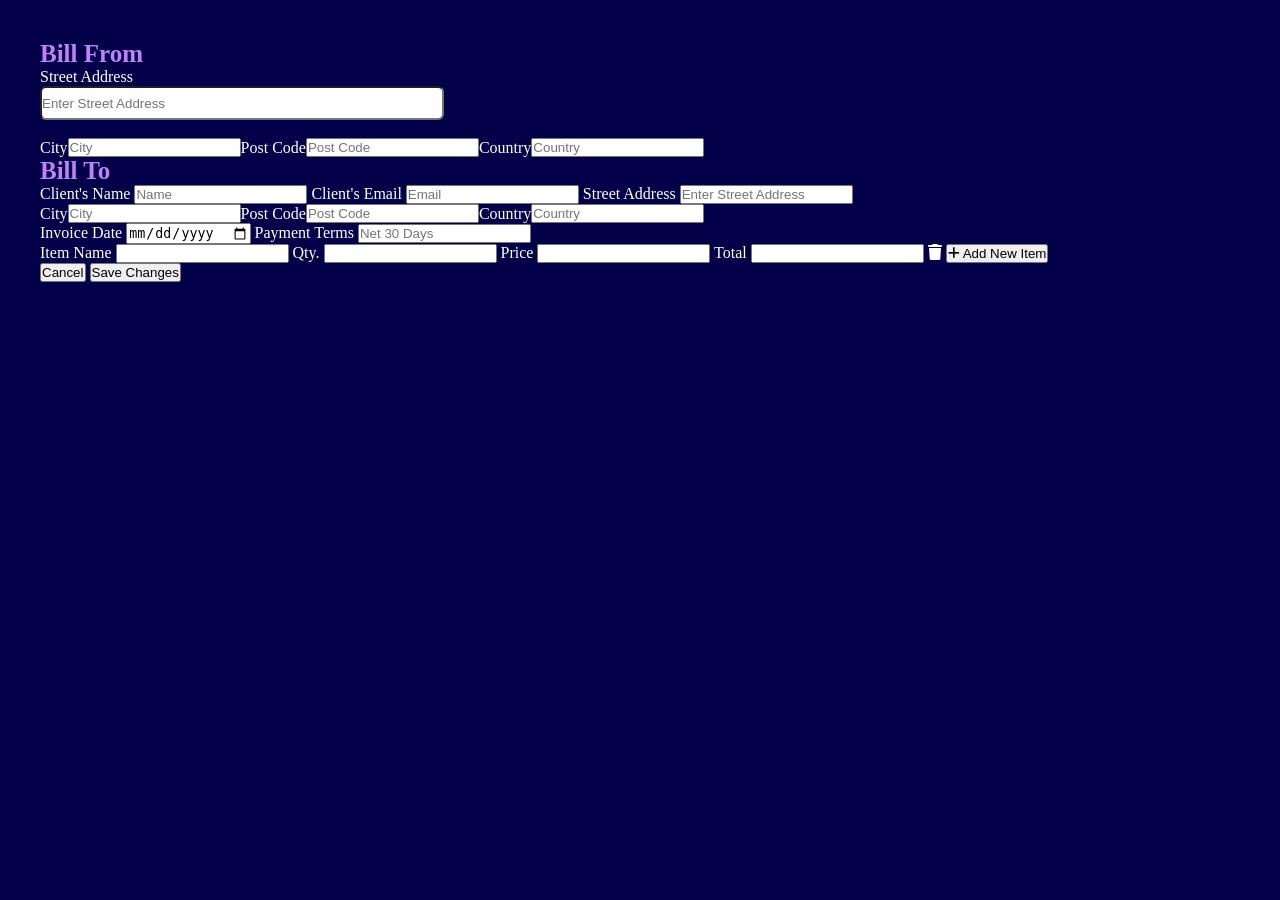
==== index.html @ f3bd373a "Update" ====
<!DOCTYPE html>
<html lang="en">
<head>
    <meta charset="UTF-8">
    <meta name="viewport" content="width=device-width, initial-scale=1.0">
    <title>Invoice App</title>
    <link rel="stylesheet" href="https://cdnjs.cloudflare.com/ajax/libs/font-awesome/6.5.0/css/all.min.css">
    <link rel="stylesheet" href="style.css">
</head>
<body>
    <form class="input-form">
        <p>Bill From</p>
        <!-- <p>Street Address</p> -->
        Street Address
        <br>
        <input id="street" type="text" placeholder="Enter Street Address">
        <br>
        <br>
        <div class="city">
            City
            <input type="text" placeholder="City">
            Post Code
            <input type="text" placeholder="Post Code">
            Country
            <input type="text" placeholder="Country">
        </div>
        <p>Bill To</p>
        Client's Name
        <input type="text" placeholder="Name">
        Client's Email
        <input type="text" placeholder="Email">
        Street Address 
        <input type="text" placeholder="Enter Street Address">
        <div class="city">
            City 
            <input type="text" placeholder="City">
            Post Code
            <input type="text" placeholder="Post Code">
            Country
            <input type="text" placeholder="Country">
        </div>
        <div class="invoiceDate">
            Invoice Date
            <input type="date" >
            Payment Terms
            <input type="text" placeholder="Net 30 Days">
        </div>
        <div class="itemList">
            Item Name
            <input type="text">
            Qty.
            <input type="number">
            Price
            <input type="number">
            Total
            <input type="number">
            <i class="fa-solid fa-trash"></i>
            <button class="btn"><i class="fa-solid fa-plus"></i> Add New Item</button>
        </div>
        <div class="submit">
            <button>Cancel</button>
            <button>Save Changes</button>
        </div>
    </form>
</body>
</html>
---- style.css ----
*{
    margin: 0px;
    padding: 0px;
}
body{
    background-color:#010048;
    color: white;
}
.city{
    display: flex;
    align-items: center;
    
}
form{
    padding: 40px;
}
form p{
    color: rgb(191, 130, 247);
    font-weight: 600;
    font-size: 25px;
}
#street{
    height: 30px;
    width: 400px;
    border-radius: 6px;

}
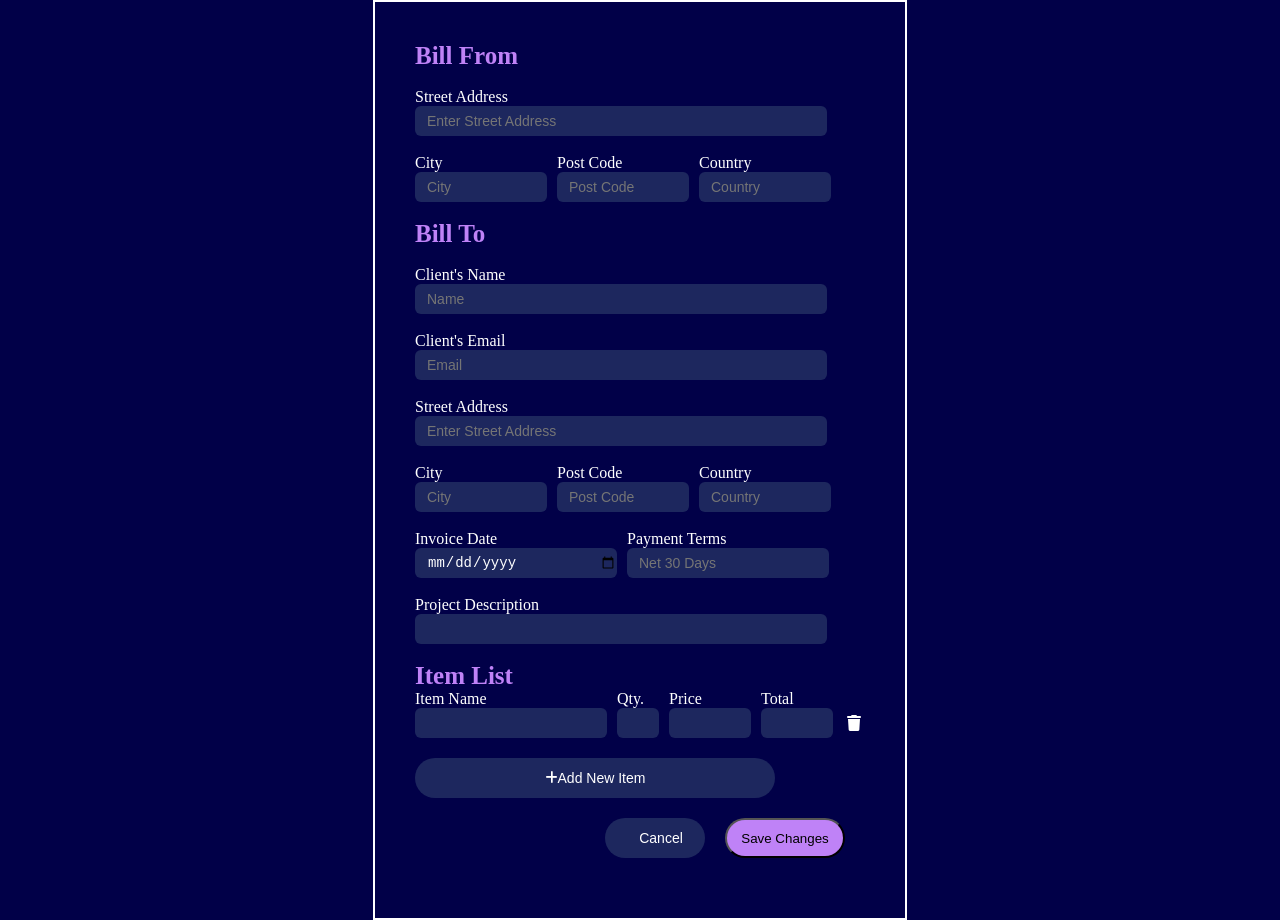
==== commit 9502e74d: "Update 2" ====
--- a/index.html
+++ b/index.html
@@ -1,5 +1,6 @@
 <!DOCTYPE html>
 <html lang="en">
+
 <head>
     <meta charset="UTF-8">
     <meta name="viewport" content="width=device-width, initial-scale=1.0">
@@ -7,9 +8,11 @@
     <link rel="stylesheet" href="https://cdnjs.cloudflare.com/ajax/libs/font-awesome/6.5.0/css/all.min.css">
     <link rel="stylesheet" href="style.css">
 </head>
+
 <body>
     <form class="input-form">
         <p>Bill From</p>
+        <br>
         <!-- <p>Street Address</p> -->
         Street Address
         <br>
@@ -17,50 +20,98 @@
         <br>
         <br>
         <div class="city">
-            City
-            <input type="text" placeholder="City">
-            Post Code
-            <input type="text" placeholder="Post Code">
-            Country
-            <input type="text" placeholder="Country">
+            <div class="box">
+                City
+                <input type="text" id="ct1" placeholder="City">
+            </div>
+            <div class="box">
+                Post Code
+                <input type="text" id="ct1" placeholder="Post Code">
+            </div>
+            <div class="box">
+                Country
+                <input type="text" id="ct1" placeholder="Country">
+            </div>
         </div>
+        <br>
         <p>Bill To</p>
-        Client's Name
-        <input type="text" placeholder="Name">
-        Client's Email
-        <input type="text" placeholder="Email">
-        Street Address 
-        <input type="text" placeholder="Enter Street Address">
+        <br>
+        <div class="name">
+            Client's Name
+            <input type="text" id="street" placeholder="Name">
+        </div>
+        <br>
+        <div class="name">
+            Client's Email
+            <input type="text" id="street" placeholder="Email">
+        </div>
+        <br>
+        <div class="name">
+            Street Address
+            <input type="text" id="street" placeholder="Enter Street Address">
+        </div>
+        <br>
         <div class="city">
-            City 
-            <input type="text" placeholder="City">
-            Post Code
-            <input type="text" placeholder="Post Code">
-            Country
-            <input type="text" placeholder="Country">
+            <div class="box">
+                City
+                <input type="text" id="ct1" placeholder="City">
+            </div>
+            <div class="box">
+                Post Code
+                <input type="text" id="ct1" placeholder="Post Code">
+            </div>
+            <div class="box">
+                Country
+                <input type="text" id="ct1" placeholder="Country">
+            </div>
         </div>
+        <br>
         <div class="invoiceDate">
-            Invoice Date
-            <input type="date" >
-            Payment Terms
-            <input type="text" placeholder="Net 30 Days">
+            <div class="date">
+                Invoice Date
+                <input type="date" id="ct2">
+            </div>
+            <div class="date">
+                Payment Terms
+                <input type="text" id="ct2" placeholder="Net 30 Days">
+            </div>
+
         </div>
+        <br>
+        <div class="des">
+            Project Description
+            <input type="text" id="street">
+        </div>
+        <br>
+        <p>Item List</p>
         <div class="itemList">
-            Item Name
-            <input type="text">
-            Qty.
-            <input type="number">
-            Price
-            <input type="number">
-            Total
-            <input type="number">
-            <i class="fa-solid fa-trash"></i>
-            <button class="btn"><i class="fa-solid fa-plus"></i> Add New Item</button>
+            <div class="itemName">
+                Item Name
+                <input type="text" id="item">
+            </div>
+            <div class="itemName">
+                Qty.
+                <input type="number" id="qty">
+            </div>
+            <div class="itemName">
+                Price
+                <input type="number" id="price">
+            </div>
+            <div class="itemName">
+                Total
+                <input type="number" id="total">
+            </div>
+            <div class="trash">
+                 <i class="fa-solid fa-trash"></i>
+            </div>
+           
         </div>
+         <button class="btn"><i class="fa-solid fa-plus"></i> Add New Item</button>
         <div class="submit">
-            <button>Cancel</button>
-            <button>Save Changes</button>
+            <button class="cancel">Cancel</button>
+            <button class="save">Save Changes</button>
         </div>
     </form>
 </body>
+
 </html>
--- a/style.css
+++ b/style.css
@@ -5,14 +5,21 @@
 body{
     background-color:#010048;
     color: white;
-}
-.city{
     display: flex;
     align-items: center;
-    
+    justify-content: center;
 }
+
+
 form{
     padding: 40px;
+    border: 2px solid white;
+    width: 50vh;
+    background-color:#010048;
+    /* display: flex;
+    align-items: center;
+    justify-content: center;
+    flex-direction: column; */
 }
 form p{
     color: rgb(191, 130, 247);
@@ -23,5 +30,160 @@
     height: 30px;
     width: 400px;
     border-radius: 6px;
+    background-color: #1d275e;
+    border: none;                
+    border-radius: 6px;         
+    padding-left: 12px;         
+    color: white;              
+    font-size: 14px;
 
+}
+.city{
+    display: flex;
+    align-items: center;
+    gap: 10px;
+    
+}
+.box{
+    display: flex;
+    align-items:start;
+    flex-direction: column;
+}
+#ct1{
+    height: 30px;
+    width: 120px;
+    background-color: #1d275e;
+    border: none;                
+    border-radius: 6px;         
+    padding-left: 12px;         
+    color: white;              
+    font-size: 14px;
+}
+.name{
+    display: flex;
+    align-items: start;
+    flex-direction: column;
+}
+.invoiceDate{
+    display: flex;
+    align-items: center;
+    gap: 10px;
+}
+.date{
+    display: flex;
+    align-items:start;
+    flex-direction: column;
+    
+}
+#ct2{
+    height: 30px;
+    width: 190px;
+    background-color: #1d275e;
+    border: none;                
+    border-radius: 6px;         
+    padding-left: 12px;         
+    color: white;              
+    font-size: 14px;
+}
+.des{
+    display: flex;
+    align-items: start;
+    flex-direction: column;
+}
+.itemList{
+    display: flex;
+    align-items: flex-end;
+    /* flex-direction: column; */
+    gap: 10px;
+}
+.itemName{
+    display: flex;
+    align-items:start;
+    flex-direction: column;
+    
+}
+#item{
+    height: 30px;
+    width: 180px;
+    background-color: #1d275e;
+    border: none;                
+    border-radius: 6px;         
+    padding-left: 12px;         
+    color: white;              
+    font-size: 14px;
+}
+#qty{
+    height: 30px;
+    width: 30px;
+    background-color: #1d275e;
+    border: none;                
+    border-radius: 6px;         
+    padding-left: 12px;         
+    color: white;              
+    font-size: 14px;
+}
+#price{
+    height: 30px;
+    width: 70px;
+    background-color: #1d275e;
+    border: none;                
+    border-radius: 6px;         
+    padding-left: 12px;         
+    color: white;              
+    font-size: 14px;
+}
+#total{
+    height: 30px;
+    width: 60px;
+    background-color: #1d275e;
+    border: none;                
+    border-radius: 6px;         
+    padding-left: 12px;         
+    color: white;              
+    font-size: 14px;
+}
+.trash{
+    display: flex;
+    align-items: center;
+    height: 30px;
+    width: 30px;
+    justify-content: center;
+    /* border: 2px solid white; */
+    flex-direction: row;
+}
+.btn{
+    height: 40px;
+    width: 40vh;
+    border-radius: 50px;
+    margin-top: 20px;
+    display: flex;
+    align-items: center;
+    justify-content: center;
+    background-color: #1d275e;
+    border: none;                         
+    color: white;              
+    font-size: 14px;
+}
+.submit{
+    display: flex;
+    align-items: center;
+    justify-content:end ;
+    padding: 20px;
+    gap: 20px;
+}
+.cancel{
+    height: 40px;
+    width: 100px;
+    border-radius:30px ;
+    background-color: #1d275e;
+    border: none;                         
+    padding-left: 12px;         
+    color: white;              
+    font-size: 14px;
+}
+.save{
+    height: 40px;
+    width: 120px;
+    border-radius:30px ;
+    background-color: rgb(191, 130, 247);
 }
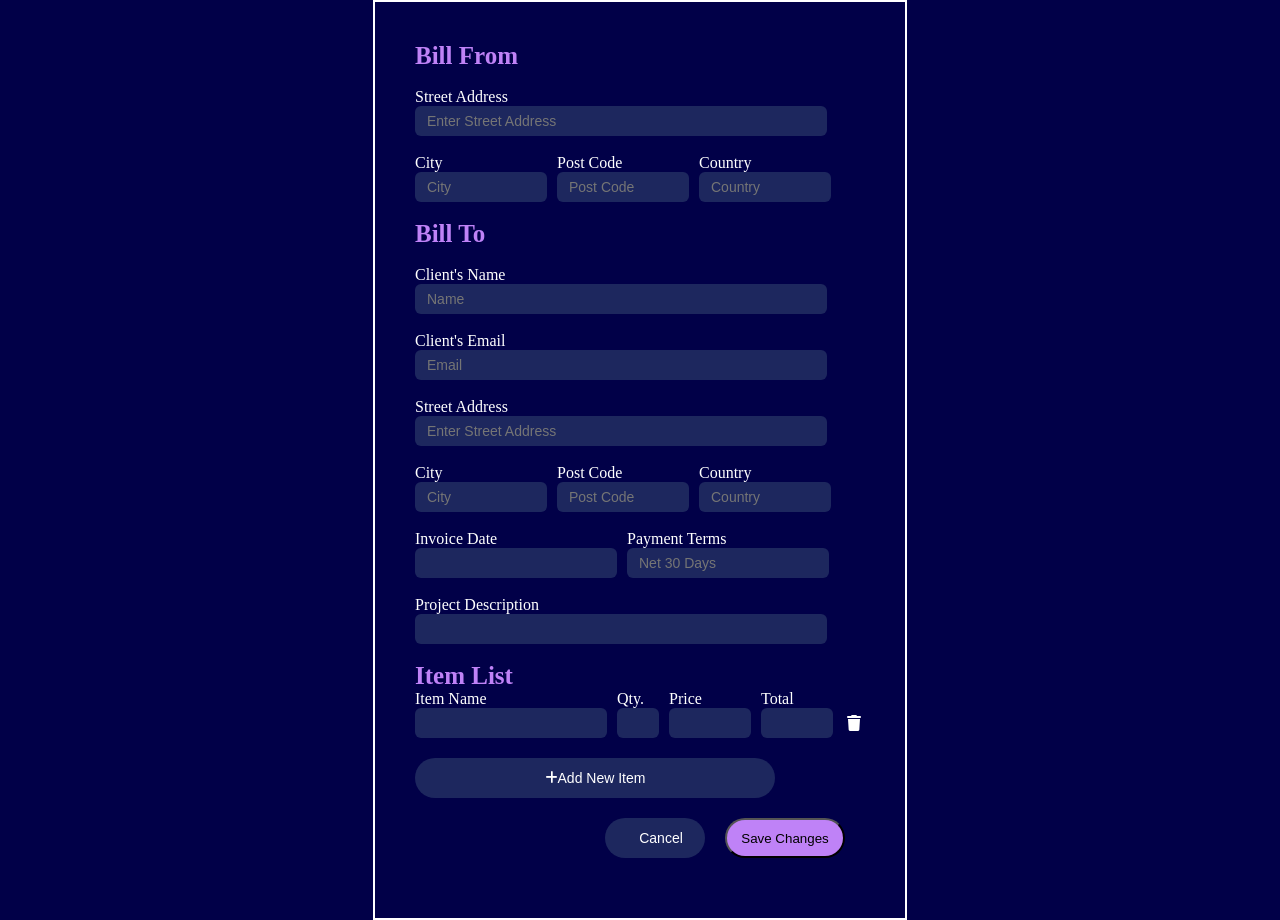
==== commit 7caa47cd: "Update4" ====
--- a/index.html
+++ b/index.html
@@ -16,102 +16,107 @@
         <!-- <p>Street Address</p> -->
         Street Address
         <br>
-        <input id="street" type="text" placeholder="Enter Street Address">
+        <input name="street" id="street" type="text" placeholder="Enter Street Address">
         <br>
         <br>
         <div class="city">
             <div class="box">
                 City
-                <input type="text" id="ct1" placeholder="City">
+                <input name="ct1" type="text" id="ct1" placeholder="City">
             </div>
             <div class="box">
                 Post Code
-                <input type="text" id="ct1" placeholder="Post Code">
+                <input  name="ct1" type="text" id="ct1" placeholder="Post Code">
             </div>
             <div class="box">
                 Country
-                <input type="text" id="ct1" placeholder="Country">
+                <input  name="ct1" type="text" id="ct1" placeholder="Country">
             </div>
         </div>
         <br>
-        <p>Bill To</p>
-        <br>
-        <div class="name">
-            Client's Name
-            <input type="text" id="street" placeholder="Name">
+        <div class="details">
+            <p>Bill To</p>
+            <br>
+            <div class="name">
+                Client's Name
+                <input name="street" type="text" id="street" placeholder="Name">
+            </div>
+            <br>
+            <div class="name">
+                Client's Email
+                <input name="street" type="text" id="street" placeholder="Email">
+            </div>
+            <br>
+            <div class="name">
+                Street Address
+                <input name="street" type="text" id="street" placeholder="Enter Street Address">
+            </div>
+            <br>
+            <div class="city">
+                <div class="box">
+                    City
+                    <input name= "ct1" type="text" id="ct1" placeholder="City">
+                </div>
+                <div class="box">
+                    Post Code
+                    <input name="ct1" type="text" id="ct1" placeholder="Post Code">
+                </div>
+                <div class="box">
+                    Country
+                    <input name="ct1" type="text" id="ct1" placeholder="Country">
+                </div>
+            </div>
+            <br>
         </div>
-        <br>
-        <div class="name">
-            Client's Email
-            <input type="text" id="street" placeholder="Email">
-        </div>
-        <br>
-        <div class="name">
-            Street Address
-            <input type="text" id="street" placeholder="Enter Street Address">
-        </div>
-        <br>
-        <div class="city">
-            <div class="box">
-                City
-                <input type="text" id="ct1" placeholder="City">
-            </div>
-            <div class="box">
-                Post Code
-                <input type="text" id="ct1" placeholder="Post Code">
-            </div>
-            <div class="box">
-                Country
-                <input type="text" id="ct1" placeholder="Country">
-            </div>
-        </div>
-        <br>
         <div class="invoiceDate">
             <div class="date">
                 Invoice Date
-                <input type="date" id="ct2">
+                <input name="ct2 type="date" id="ct2">
             </div>
             <div class="date">
                 Payment Terms
-                <input type="text" id="ct2" placeholder="Net 30 Days">
+                <input name="ct2" type="text" id="ct2" placeholder="Net 30 Days">
             </div>
 
         </div>
         <br>
         <div class="des">
             Project Description
-            <input type="text" id="street">
+            <input name="street type="text" id="street">
         </div>
         <br>
         <p>Item List</p>
         <div class="itemList">
             <div class="itemName">
                 Item Name
-                <input type="text" id="item">
+                <input name="item" type="text" id="item">
             </div>
             <div class="itemName">
                 Qty.
-                <input type="number" id="qty">
+                <input name="qty" type="number" id="qty">
             </div>
             <div class="itemName">
                 Price
-                <input type="number" id="price">
+                <input name="price" type="number" id="price">
             </div>
             <div class="itemName">
                 Total
-                <input type="number" id="total">
+                <input name="total" type="number" id="total">
             </div>
             <div class="trash">
-                 <i class="fa-solid fa-trash"></i>
+                <i class="fa-solid fa-trash"></i>
             </div>
-           
+
         </div>
-         <button class="btn"><i class="fa-solid fa-plus"></i> Add New Item</button>
+        <button class="btn"><i class="fa-solid fa-plus"></i> Add New Item</button>
         <div class="submit">
-            <button class="cancel">Cancel</button>
-            <button class="save">Save Changes</button>
+            <button class="cancel" >Cancel</button>
+            <button type="submit" class="save">Save Changes</button>
+
         </div>
     </form>
+    <br>
+    <script src="app.js"></script>
 </body>
 
 </html>
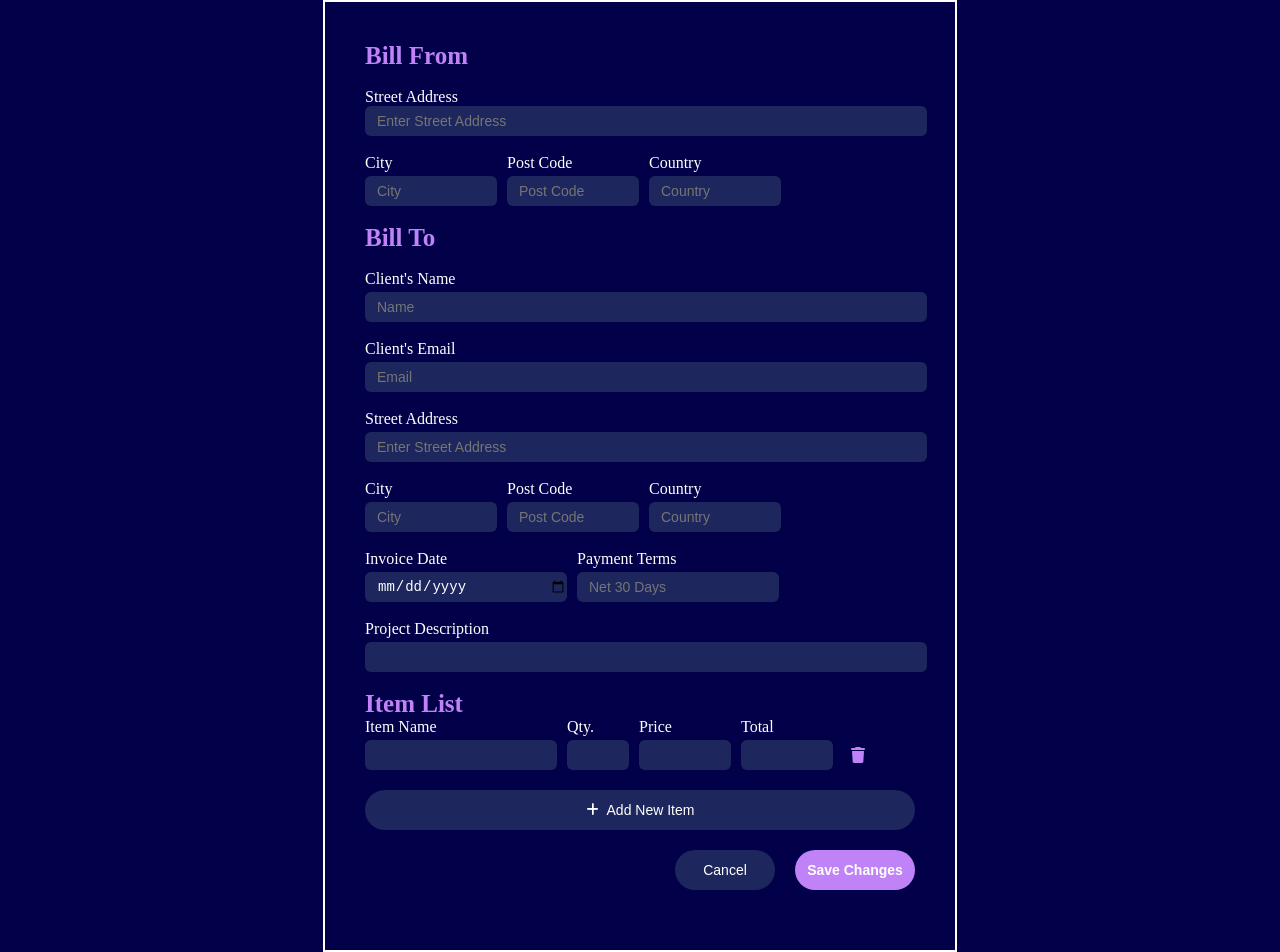
==== commit c7b38474: "Update5" ====
--- a/index.html
+++ b/index.html
@@ -13,24 +13,23 @@
     <form class="input-form">
         <p>Bill From</p>
         <br>
-        <!-- <p>Street Address</p> -->
         Street Address
         <br>
-        <input name="street" id="street" type="text" placeholder="Enter Street Address">
+        <input id="fromStreet" type="text" placeholder="Enter Street Address">
         <br>
         <br>
         <div class="city">
             <div class="box">
                 City
-                <input name="ct1" type="text" id="ct1" placeholder="City">
+                <input type="text" id="fromCity" placeholder="City">
             </div>
             <div class="box">
                 Post Code
-                <input  name="ct1" type="text" id="ct1" placeholder="Post Code">
+                <input type="text" id="fromPost" placeholder="Post Code">
             </div>
             <div class="box">
                 Country
-                <input  name="ct1" type="text" id="ct1" placeholder="Country">
+                <input type="text" id="fromCountry" placeholder="Country">
             </div>
         </div>
         <br>
@@ -39,31 +38,31 @@
             <br>
             <div class="name">
                 Client's Name
-                <input name="street" type="text" id="street" placeholder="Name">
+                <input type="text" id="clientName" placeholder="Name">
             </div>
             <br>
             <div class="name">
                 Client's Email
-                <input name="street" type="text" id="street" placeholder="Email">
+                <input type="text" id="clientEmail" placeholder="Email">
             </div>
             <br>
             <div class="name">
                 Street Address
-                <input name="street" type="text" id="street" placeholder="Enter Street Address">
+                <input type="text" id="toStreet" placeholder="Enter Street Address">
             </div>
             <br>
             <div class="city">
                 <div class="box">
                     City
-                    <input name= "ct1" type="text" id="ct1" placeholder="City">
+                    <input type="text" id="toCity" placeholder="City">
                 </div>
                 <div class="box">
                     Post Code
-                    <input name="ct1" type="text" id="ct1" placeholder="Post Code">
+                    <input type="text" id="toPost" placeholder="Post Code">
                 </div>
                 <div class="box">
                     Country
-                    <input name="ct1" type="text" id="ct1" placeholder="Country">
+                    <input type="text" id="toCountry" placeholder="Country">
                 </div>
             </div>
             <br>
@@ -71,48 +70,45 @@
         <div class="invoiceDate">
             <div class="date">
                 Invoice Date
-                <input name="ct2 type="date" id="ct2">
+                <input type="date" id="invoiceDate">
             </div>
             <div class="date">
                 Payment Terms
-                <input name="ct2" type="text" id="ct2" placeholder="Net 30 Days">
+                <input type="text" id="paymentTerms" placeholder="Net 30 Days">
             </div>
-
         </div>
         <br>
         <div class="des">
             Project Description
-            <input name="street type="text" id="street">
+            <input type="text" id="projectDesc">
         </div>
         <br>
         <p>Item List</p>
         <div class="itemList">
             <div class="itemName">
                 Item Name
-                <input name="item" type="text" id="item">
+                <input type="text" id="item">
             </div>
             <div class="itemName">
                 Qty.
-                <input name="qty" type="number" id="qty">
+                <input type="number" id="qty">
             </div>
             <div class="itemName">
                 Price
-                <input name="price" type="number" id="price">
+                <input type="number" id="price">
             </div>
             <div class="itemName">
                 Total
-                <input name="total" type="number" id="total">
+                <input type="number" id="total" readonly>
             </div>
             <div class="trash">
                 <i class="fa-solid fa-trash"></i>
             </div>
-
         </div>
         <button class="btn"><i class="fa-solid fa-plus"></i> Add New Item</button>
         <div class="submit">
-            <button class="cancel" >Cancel</button>
-            <button type="submit" class="save">Save Changes</button>
-
+            <button class="cancel">Cancel</button>
+            <button class="save">Save Changes</button>
         </div>
     </form>
     <br>
--- a/style.css
+++ b/style.css
@@ -1,189 +1,222 @@
-*{
+* {
     margin: 0px;
     padding: 0px;
 }
-body{
-    background-color:#010048;
+
+body {
+    background-color: #010048;
     color: white;
     display: flex;
     align-items: center;
     justify-content: center;
-}
-
-
-form{
+    min-height: 100vh;
+}
+
+form {
     padding: 40px;
     border: 2px solid white;
-    width: 50vh;
-    background-color:#010048;
-    /* display: flex;
-    align-items: center;
-    justify-content: center;
-    flex-direction: column; */
-}
-form p{
+    width: 550px;
+    background-color: #010048;
+}
+
+form p {
     color: rgb(191, 130, 247);
     font-weight: 600;
     font-size: 25px;
 }
-#street{
+
+/* ── all text inputs base style ── */
+input[type="text"],
+input[type="email"],
+input[type="date"],
+input[type="number"] {
     height: 30px;
-    width: 400px;
+    background-color: #1d275e;
+    border: none;
     border-radius: 6px;
-    background-color: #1d275e;
-    border: none;                
-    border-radius: 6px;         
-    padding-left: 12px;         
-    color: white;              
-    font-size: 14px;
-
-}
-.city{
+    padding-left: 12px;
+    color: white;
+    font-size: 14px;
+    outline: none;
+}
+
+/* ── Bill From street ── */
+#fromStreet {
+    width: 100%;
+}
+
+/* ── city row boxes ── */
+.city {
     display: flex;
     align-items: center;
     gap: 10px;
-    
-}
-.box{
-    display: flex;
-    align-items:start;
-    flex-direction: column;
-}
-#ct1{
-    height: 30px;
-    width: 120px;
-    background-color: #1d275e;
-    border: none;                
-    border-radius: 6px;         
-    padding-left: 12px;         
-    color: white;              
-    font-size: 14px;
-}
-.name{
-    display: flex;
-    align-items: start;
-    flex-direction: column;
-}
-.invoiceDate{
+}
+
+.box {
+    display: flex;
+    align-items: start;
+    flex-direction: column;
+    gap: 4px;
+}
+
+#fromCity,
+#toCity {
+    width: 120px;
+}
+
+#fromPost,
+#toPost {
+    width: 120px;
+}
+
+#fromCountry,
+#toCountry {
+    width: 120px;
+}
+
+/* ── Bill To fields ── */
+.name {
+    display: flex;
+    align-items: start;
+    flex-direction: column;
+    gap: 4px;
+}
+
+#clientName,
+#clientEmail,
+#toStreet {
+    width: 100%;
+}
+
+/* ── Invoice date row ── */
+.invoiceDate {
     display: flex;
     align-items: center;
     gap: 10px;
 }
-.date{
-    display: flex;
-    align-items:start;
-    flex-direction: column;
-    
-}
-#ct2{
-    height: 30px;
+
+.date {
+    display: flex;
+    align-items: start;
+    flex-direction: column;
+    gap: 4px;
+}
+
+#invoiceDate,
+#paymentTerms {
     width: 190px;
-    background-color: #1d275e;
-    border: none;                
-    border-radius: 6px;         
-    padding-left: 12px;         
-    color: white;              
-    font-size: 14px;
-}
-.des{
-    display: flex;
-    align-items: start;
-    flex-direction: column;
-}
-.itemList{
+}
+
+/* ── Project description ── */
+.des {
+    display: flex;
+    align-items: start;
+    flex-direction: column;
+    gap: 4px;
+}
+
+#projectDesc {
+    width: 100%;
+}
+
+/* ── Item list row ── */
+.itemList {
     display: flex;
     align-items: flex-end;
-    /* flex-direction: column; */
     gap: 10px;
 }
-.itemName{
-    display: flex;
-    align-items:start;
-    flex-direction: column;
-    
-}
-#item{
-    height: 30px;
+
+.itemName {
+    display: flex;
+    align-items: start;
+    flex-direction: column;
+    gap: 4px;
+}
+
+#item {
     width: 180px;
-    background-color: #1d275e;
-    border: none;                
-    border-radius: 6px;         
-    padding-left: 12px;         
-    color: white;              
-    font-size: 14px;
-}
-#qty{
+}
+
+#qty {
+    width: 50px;
+}
+
+#price {
+    width: 80px;
+}
+
+#total {
+    width: 80px;
+}
+
+/* ── Trash icon ── */
+.trash {
+    display: flex;
+    align-items: center;
+    justify-content: center;
     height: 30px;
     width: 30px;
-    background-color: #1d275e;
-    border: none;                
-    border-radius: 6px;         
-    padding-left: 12px;         
-    color: white;              
-    font-size: 14px;
-}
-#price{
-    height: 30px;
-    width: 70px;
-    background-color: #1d275e;
-    border: none;                
-    border-radius: 6px;         
-    padding-left: 12px;         
-    color: white;              
-    font-size: 14px;
-}
-#total{
-    height: 30px;
-    width: 60px;
-    background-color: #1d275e;
-    border: none;                
-    border-radius: 6px;         
-    padding-left: 12px;         
-    color: white;              
-    font-size: 14px;
-}
-.trash{
-    display: flex;
-    align-items: center;
-    height: 30px;
-    width: 30px;
-    justify-content: center;
-    /* border: 2px solid white; */
-    flex-direction: row;
-}
-.btn{
+    cursor: pointer;
+    color: rgb(191, 130, 247);
+}
+
+/* ── Add item button ── */
+.btn {
     height: 40px;
-    width: 40vh;
+    width: 100%;
     border-radius: 50px;
     margin-top: 20px;
     display: flex;
     align-items: center;
     justify-content: center;
+    gap: 8px;
     background-color: #1d275e;
-    border: none;                         
-    color: white;              
-    font-size: 14px;
-}
-.submit{
-    display: flex;
-    align-items: center;
-    justify-content:end ;
-    padding: 20px;
+    border: none;
+    color: white;
+    font-size: 14px;
+    cursor: pointer;
+}
+
+.btn:hover {
+    background-color: #28358a;
+}
+
+/* ── Submit buttons ── */
+.submit {
+    display: flex;
+    align-items: center;
+    justify-content: end;
+    padding: 20px 0px;
     gap: 20px;
 }
-.cancel{
+
+.cancel {
     height: 40px;
     width: 100px;
-    border-radius:30px ;
+    border-radius: 30px;
     background-color: #1d275e;
-    border: none;                         
-    padding-left: 12px;         
-    color: white;              
-    font-size: 14px;
-}
-.save{
+    border: none;
+    color: white;
+    font-size: 14px;
+    cursor: pointer;
+}
+
+.cancel:hover {
+    background-color: #28358a;
+}
+
+.save {
     height: 40px;
     width: 120px;
-    border-radius:30px ;
+    border-radius: 30px;
     background-color: rgb(191, 130, 247);
+    border: none;
+    color: white;
+    font-size: 14px;
+    font-weight: 600;
+    cursor: pointer;
+}
+
+.save:hover {
+    background-color: rgb(170, 100, 230);
 }
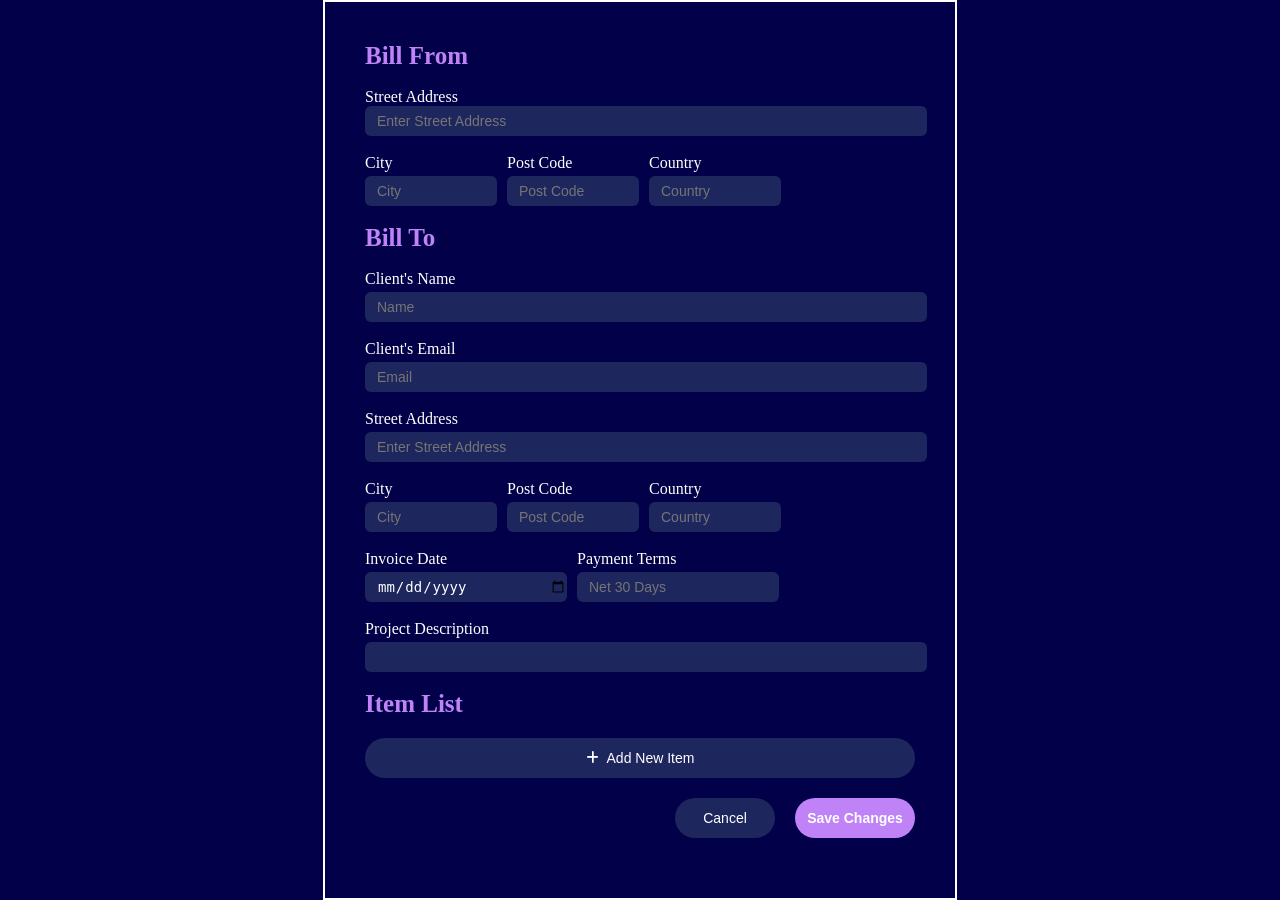
==== commit 5e71d5ea: "Update6" ====
--- a/index.html
+++ b/index.html
@@ -84,27 +84,10 @@
         </div>
         <br>
         <p>Item List</p>
-        <div class="itemList">
-            <div class="itemName">
-                Item Name
-                <input type="text" id="item">
-            </div>
-            <div class="itemName">
-                Qty.
-                <input type="number" id="qty">
-            </div>
-            <div class="itemName">
-                Price
-                <input type="number" id="price">
-            </div>
-            <div class="itemName">
-                Total
-                <input type="number" id="total" readonly>
-            </div>
-            <div class="trash">
-                <i class="fa-solid fa-trash"></i>
-            </div>
-        </div>
+
+        <!-- dynamic rows injected here by app.js -->
+        <div id="itemRows"></div>
+
         <button class="btn"><i class="fa-solid fa-plus"></i> Add New Item</button>
         <div class="submit">
             <button class="cancel">Cancel</button>
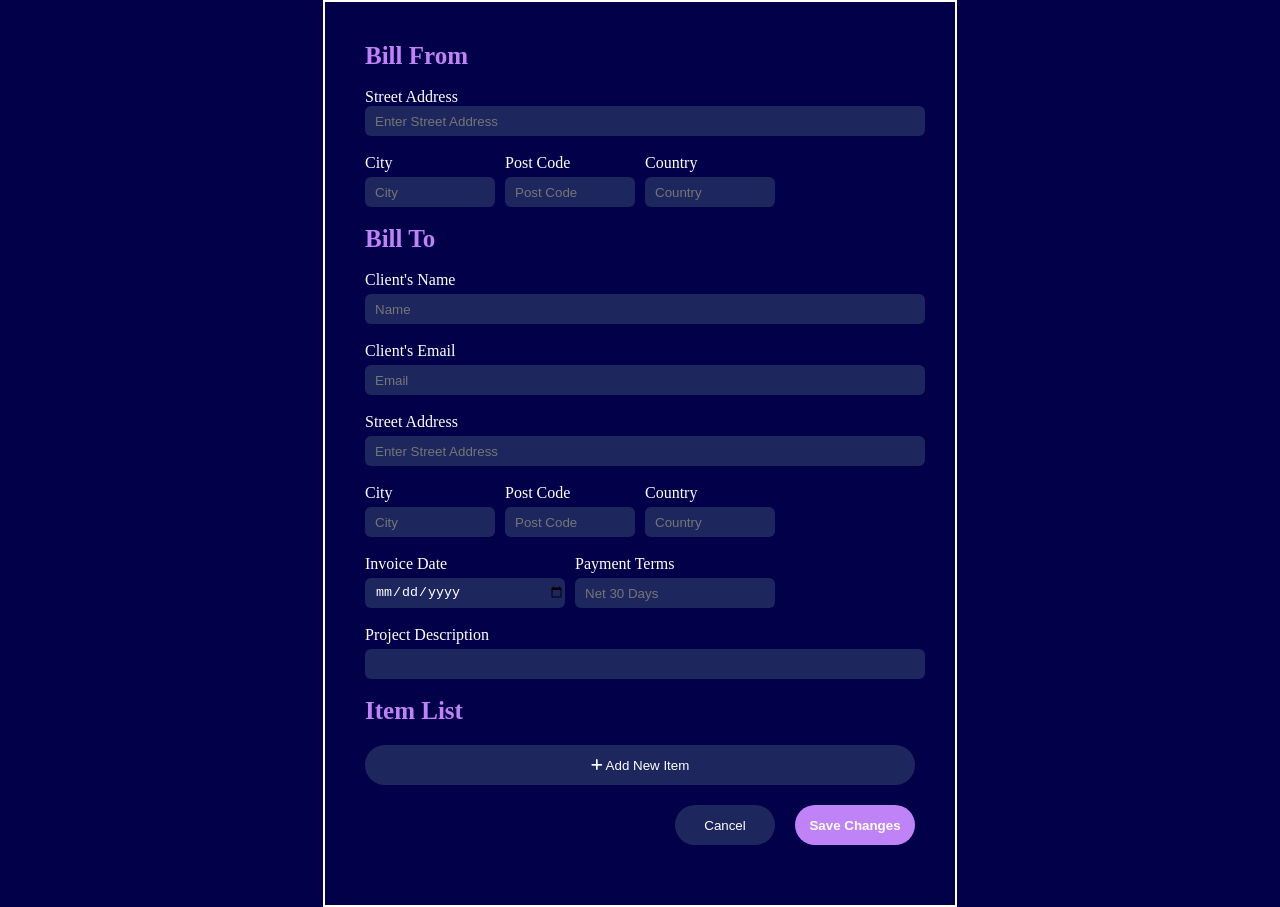
==== commit a7957dd5: "Update8" ====
--- a/index.html
+++ b/index.html
@@ -85,7 +85,6 @@
         <br>
         <p>Item List</p>
 
-        <!-- dynamic rows injected here by app.js -->
         <div id="itemRows"></div>
 
         <button class="btn"><i class="fa-solid fa-plus"></i> Add New Item</button>
--- a/style.css
+++ b/style.css
@@ -1,222 +1,154 @@
 * {
-    margin: 0px;
-    padding: 0px;
+  margin: 0;
+  padding: 0;
 }
 
+/* Body */
 body {
-    background-color: #010048;
-    color: white;
-    display: flex;
-    align-items: center;
-    justify-content: center;
-    min-height: 100vh;
+  background: #010048;
+  color: white;
+  display: flex;
+  justify-content: center;
+  align-items: center;
+  min-height: 100vh;
 }
 
+/* Form box */
 form {
-    padding: 40px;
-    border: 2px solid white;
-    width: 550px;
-    background-color: #010048;
+  width: 550px;
+  padding: 40px;
+  border: 2px solid white;
+  background: #010048;
 }
 
+/* Section titles */
 form p {
-    color: rgb(191, 130, 247);
-    font-weight: 600;
-    font-size: 25px;
+  color: rgb(191, 130, 247);
+  font-size: 25px;
+  font-weight: 600;
 }
 
-/* ── all text inputs base style ── */
-input[type="text"],
-input[type="email"],
-input[type="date"],
-input[type="number"] {
-    height: 30px;
-    background-color: #1d275e;
-    border: none;
-    border-radius: 6px;
-    padding-left: 12px;
-    color: white;
-    font-size: 14px;
-    outline: none;
+/* All inputs */
+input {
+  height: 30px;
+  background: #1d275e;
+  border: none;
+  border-radius: 6px;
+  padding-left: 10px;
+  color: white;
+  outline: none;
 }
 
-/* ── Bill From street ── */
-#fromStreet {
-    width: 100%;
+/* Full width inputs */
+#fromStreet,
+#clientName,
+#clientEmail,
+#toStreet,
+#projectDesc {
+  width: 100%;
 }
 
-/* ── city row boxes ── */
-.city {
-    display: flex;
-    align-items: center;
-    gap: 10px;
+/* Row layout (city, date, etc.) */
+.city,
+.invoiceDate {
+  display: flex;
+  gap: 10px;
 }
 
-.box {
-    display: flex;
-    align-items: start;
-    flex-direction: column;
-    gap: 4px;
-}
-
-#fromCity,
-#toCity {
-    width: 120px;
-}
-
-#fromPost,
-#toPost {
-    width: 120px;
-}
-
-#fromCountry,
-#toCountry {
-    width: 120px;
-}
-
-/* ── Bill To fields ── */
-.name {
-    display: flex;
-    align-items: start;
-    flex-direction: column;
-    gap: 4px;
-}
-
-#clientName,
-#clientEmail,
-#toStreet {
-    width: 100%;
-}
-
-/* ── Invoice date row ── */
-.invoiceDate {
-    display: flex;
-    align-items: center;
-    gap: 10px;
-}
-
-.date {
-    display: flex;
-    align-items: start;
-    flex-direction: column;
-    gap: 4px;
+/* Small input boxes */
+#fromCity, #toCity,
+#fromPost, #toPost,
+#fromCountry, #toCountry {
+  width: 120px;
 }
 
 #invoiceDate,
 #paymentTerms {
-    width: 190px;
+  width: 190px;
 }
 
-/* ── Project description ── */
-.des {
-    display: flex;
-    align-items: start;
-    flex-direction: column;
-    gap: 4px;
+/* Column layout */
+.box,
+.name,
+.date,
+.des,
+.itemName {
+  display: flex;
+  flex-direction: column;
+  gap: 5px;
 }
 
-#projectDesc {
-    width: 100%;
+/* Item row */
+.itemList {
+  display: flex;
+  gap: 10px;
+  align-items: flex-end;
 }
 
-/* ── Item list row ── */
-.itemList {
-    display: flex;
-    align-items: flex-end;
-    gap: 10px;
+/* Item input sizes */
+#item { width: 180px; }
+#qty { width: 50px; }
+#price, #total { width: 80px; }
+
+/* Trash button */
+.trash {
+  width: 30px;
+  height: 30px;
+  display: flex;
+  justify-content: center;
+  align-items: center;
+  cursor: pointer;
+  color: rgb(191, 130, 247);
 }
 
-.itemName {
-    display: flex;
-    align-items: start;
-    flex-direction: column;
-    gap: 4px;
-}
-
-#item {
-    width: 180px;
-}
-
-#qty {
-    width: 50px;
-}
-
-#price {
-    width: 80px;
-}
-
-#total {
-    width: 80px;
-}
-
-/* ── Trash icon ── */
-.trash {
-    display: flex;
-    align-items: center;
-    justify-content: center;
-    height: 30px;
-    width: 30px;
-    cursor: pointer;
-    color: rgb(191, 130, 247);
-}
-
-/* ── Add item button ── */
+/* Add button */
 .btn {
-    height: 40px;
-    width: 100%;
-    border-radius: 50px;
-    margin-top: 20px;
-    display: flex;
-    align-items: center;
-    justify-content: center;
-    gap: 8px;
-    background-color: #1d275e;
-    border: none;
-    color: white;
-    font-size: 14px;
-    cursor: pointer;
+  width: 100%;
+  height: 40px;
+  margin-top: 20px;
+  border-radius: 50px;
+  border: none;
+  background: #1d275e;
+  color: white;
+  cursor: pointer;
 }
 
 .btn:hover {
-    background-color: #28358a;
+  background: #28358a;
 }
 
-/* ── Submit buttons ── */
+/* Bottom buttons */
 .submit {
-    display: flex;
-    align-items: center;
-    justify-content: end;
-    padding: 20px 0px;
-    gap: 20px;
+  display: flex;
+  justify-content: flex-end;
+  gap: 20px;
+  padding: 20px 0;
+}
+
+.cancel,
+.save {
+  height: 40px;
+  border-radius: 30px;
+  border: none;
+  color: white;
+  cursor: pointer;
 }
 
 .cancel {
-    height: 40px;
-    width: 100px;
-    border-radius: 30px;
-    background-color: #1d275e;
-    border: none;
-    color: white;
-    font-size: 14px;
-    cursor: pointer;
+  width: 100px;
+  background: #1d275e;
 }
 
 .cancel:hover {
-    background-color: #28358a;
+  background: #28358a;
 }
 
 .save {
-    height: 40px;
-    width: 120px;
-    border-radius: 30px;
-    background-color: rgb(191, 130, 247);
-    border: none;
-    color: white;
-    font-size: 14px;
-    font-weight: 600;
-    cursor: pointer;
+  width: 120px;
+  background: rgb(191, 130, 247);
+  font-weight: 600;
 }
 
 .save:hover {
-    background-color: rgb(170, 100, 230);
+  background: rgb(170, 100, 230);
 }
